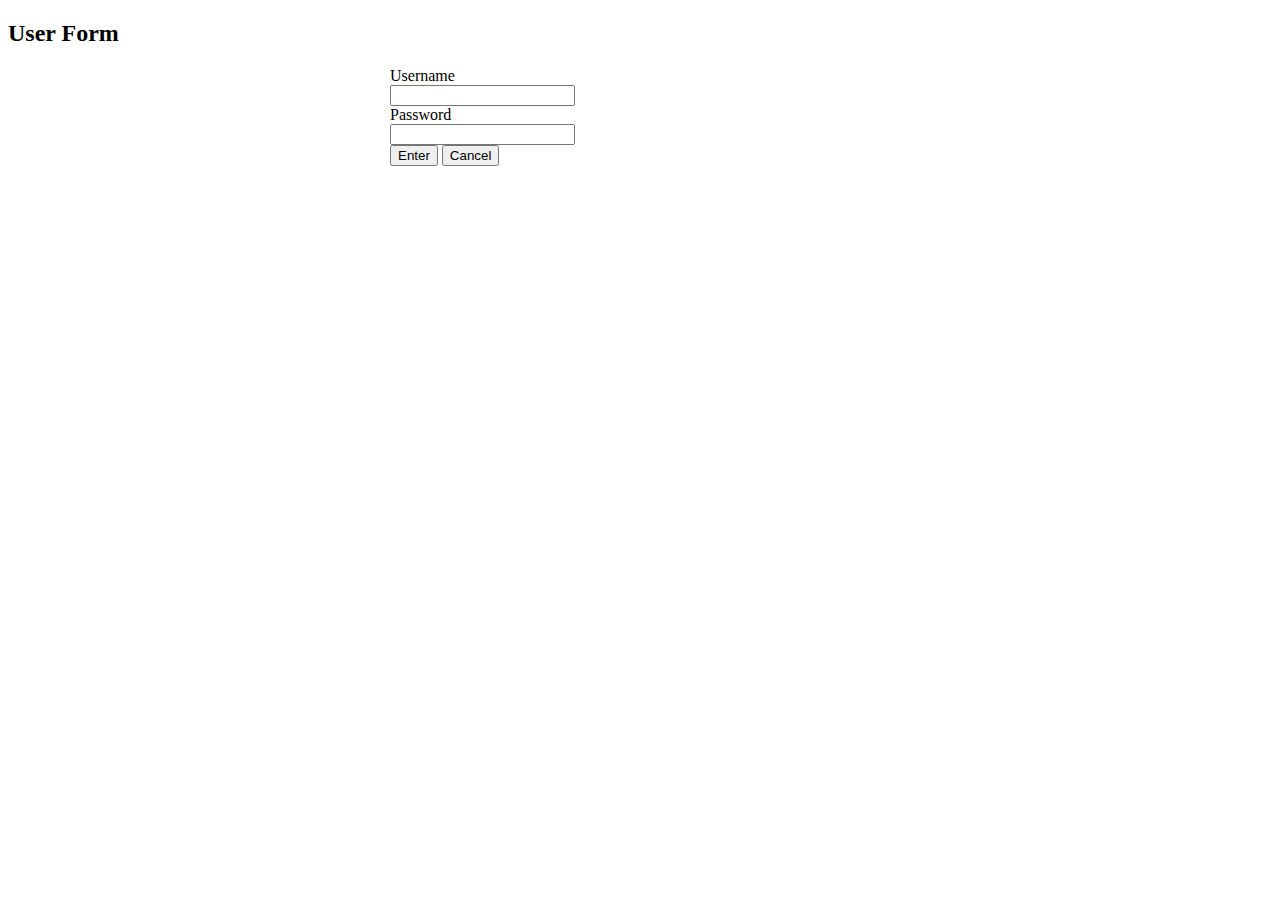
==== src/main/resources/templates/login.html @ c6cf44fb "Initial commit" ====
<!DOCTYPE html>
<html lang="en" xmlns:th="https://www.thymeleaf.org">
<head>
    <meta charset="UTF-8">
    <title>login</title>
    <link rel="stylesheet" type="text/css" th:href="@{/webjars/bootstrap/css/bootstrap.min.css}"/>
</head>
<body>
<div class="container-fluid">
    <div class="text-center"><h2>User Form</h2></div>
    <form th:action="@{/login/save}" method="post" th:object="${user}"
          style="max-width: 500px; margin: 0 auto;">
        <div class="border border-secondary rounded p-3">
            <div class="form-group row">
                <label class="col-sm-4 col-form-label">Username</label>
                <div class="col-sm-8">
                    <input type="text" th:field="*{username}" class="form-control" required minlength="4" maxlength="45"/>
                </div>
            </div>
            <div class="form-group row">
                <label class="col-sm-4 col-form-label">Password</label>
                <div class="col-sm-8">
                    <input type="password" th:field="*{password}" class="form-control" required minlength="8" maxlength="15"/>
                </div>
            </div>
            <div class="text-center">
                <button type="submit" class="btn btn-primary m-2">Enter</button>
                <button type="button" class="btn btn-secondary m-2" onclick="cancelForm()">Cancel</button>
            </div>
        </div>
    </form>
</div>
<script type="text/javascript">
    function cancelForm() {
        window.location = "[[@{/index}]]"
    }
</script>
</body>
</html>
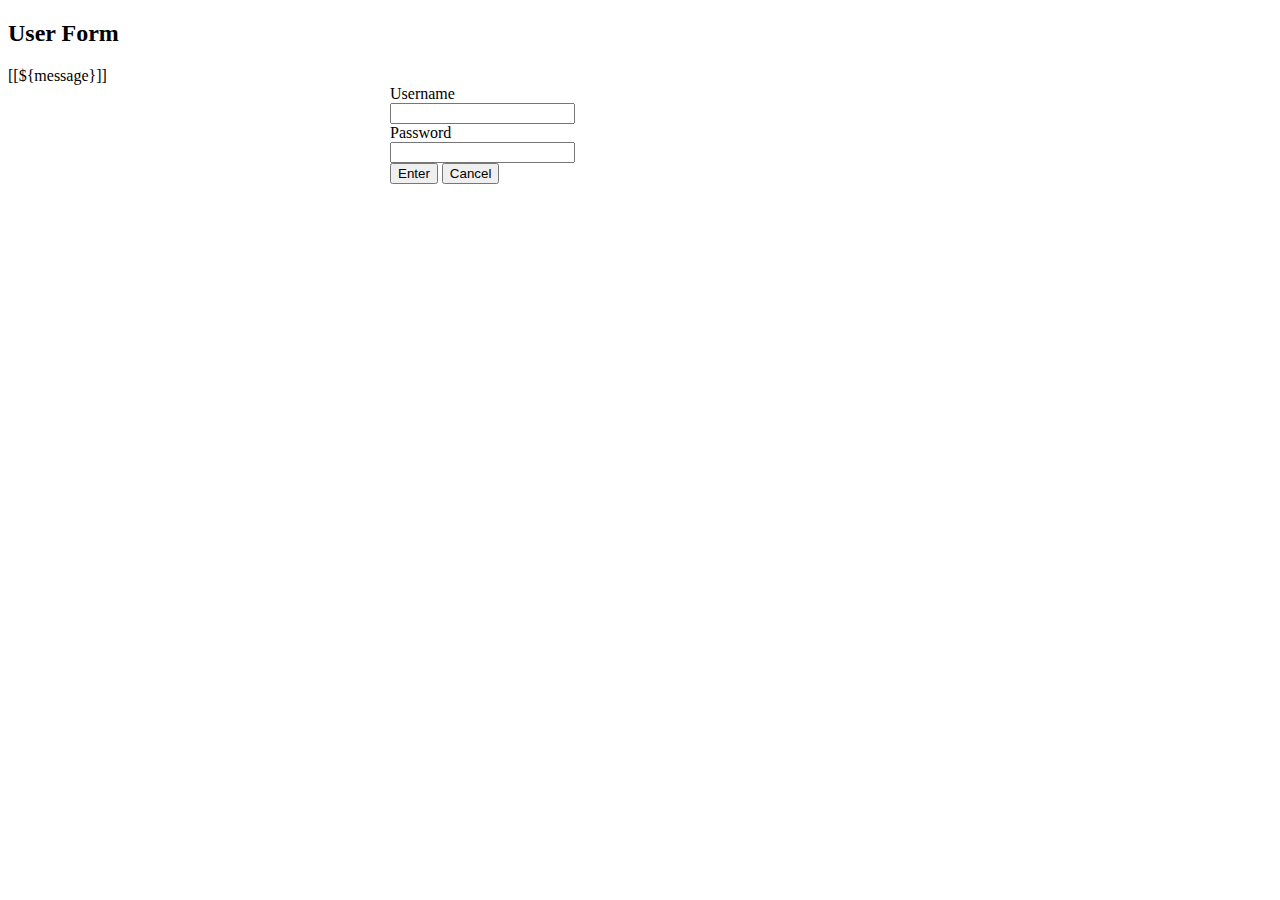
==== commit 13c9cd9d: "make it better" ====
--- a/src/main/resources/templates/login.html
+++ b/src/main/resources/templates/login.html
@@ -8,7 +8,10 @@
 <body>
 <div class="container-fluid">
     <div class="text-center"><h2>User Form</h2></div>
-    <form th:action="@{/login/save}" method="post" th:object="${user}"
+    <div th:if="${message}" class="alert alert-success text-center">
+        [[${message}]]
+    </div>
+    <form th:action="@{/login/save}" method="get" th:object="${user}"
           style="max-width: 500px; margin: 0 auto;">
         <div class="border border-secondary rounded p-3">
             <div class="form-group row">
@@ -32,7 +35,7 @@
 </div>
 <script type="text/javascript">
     function cancelForm() {
-        window.location = "[[@{/index}]]"
+        window.location = "[[@{/}]]"
     }
 </script>
 </body>
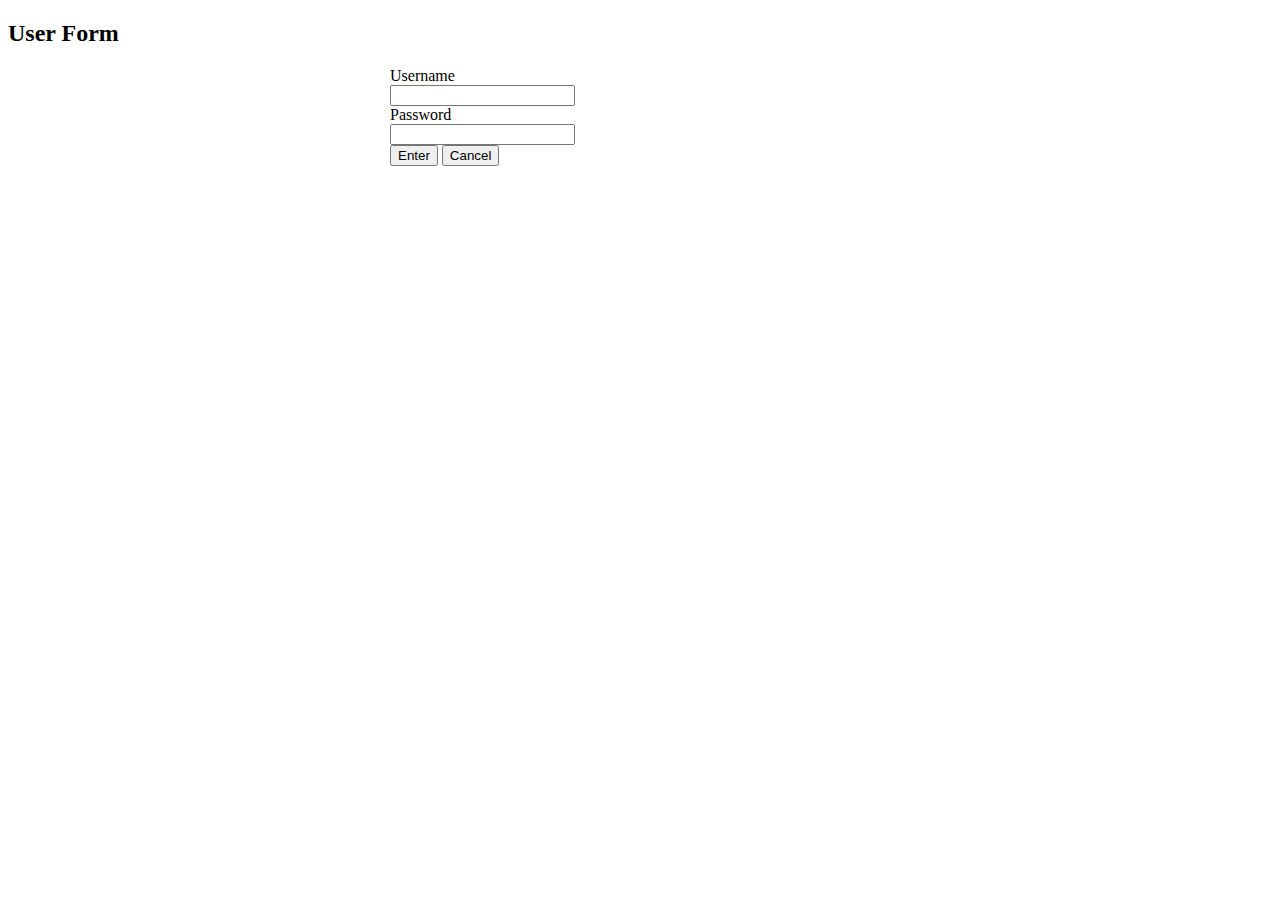
==== commit 0b18cd75: "make it better" ====
--- a/src/main/resources/templates/login.html
+++ b/src/main/resources/templates/login.html
@@ -8,10 +8,7 @@
 <body>
 <div class="container-fluid">
     <div class="text-center"><h2>User Form</h2></div>
-    <div th:if="${message}" class="alert alert-success text-center">
-        [[${message}]]
-    </div>
-    <form th:action="@{/login/save}" method="get" th:object="${user}"
+    <form th:action="@{/login/save}" method="GET" th:object="${user}"
           style="max-width: 500px; margin: 0 auto;">
         <div class="border border-secondary rounded p-3">
             <div class="form-group row">
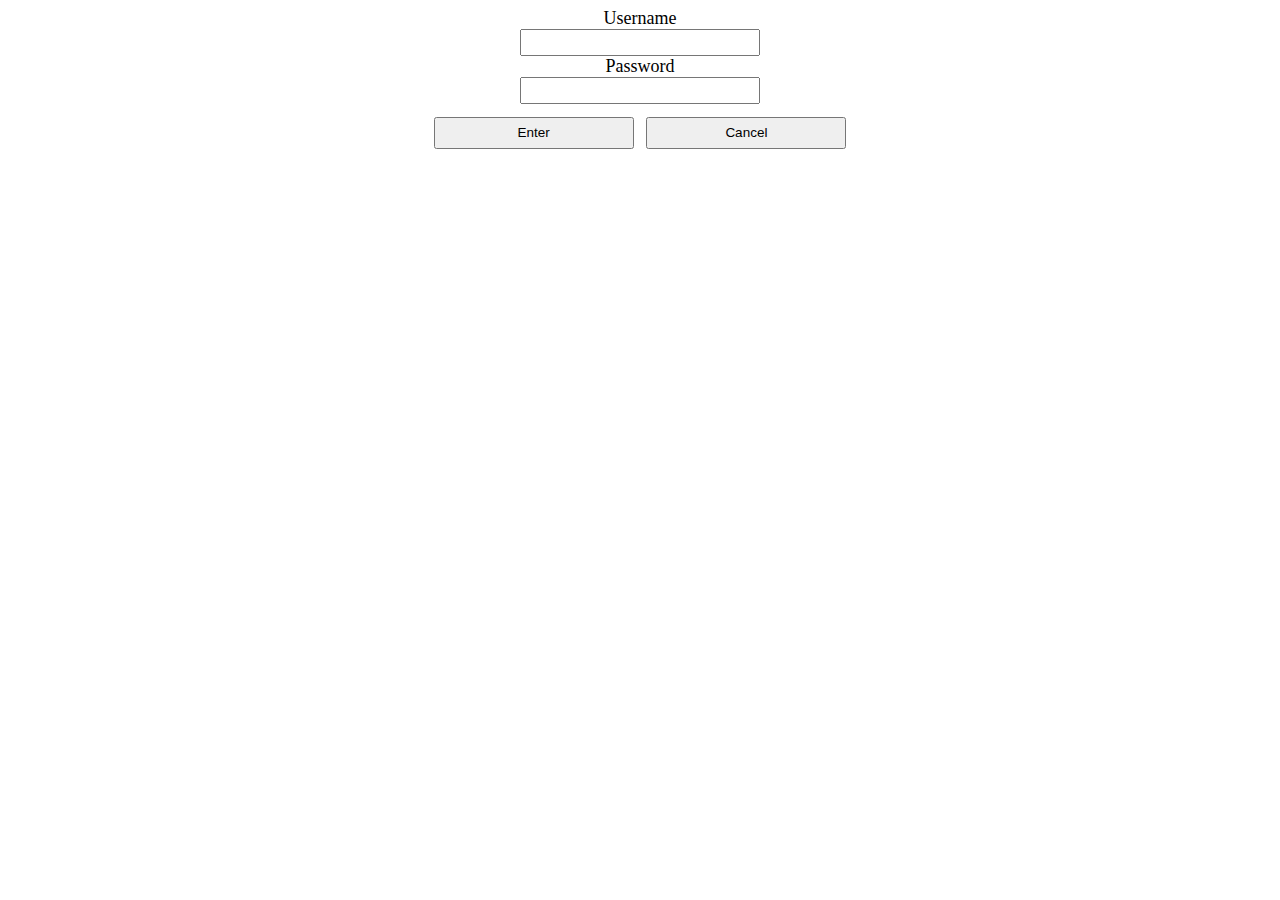
==== commit b5c2c7ab: "make it better" ====
--- a/src/main/resources/templates/login.html
+++ b/src/main/resources/templates/login.html
@@ -2,38 +2,25 @@
 <html lang="en" xmlns:th="https://www.thymeleaf.org">
 <head>
     <meta charset="UTF-8">
-    <title>login</title>
-    <link rel="stylesheet" type="text/css" th:href="@{/webjars/bootstrap/css/bootstrap.min.css}"/>
+    <title>Login to Sequence</title>
+    <link rel="stylesheet" type="text/css" th:href="@{/style.css}"/>
 </head>
-<body>
-<div class="container-fluid">
-    <div class="text-center"><h2>User Form</h2></div>
-    <form th:action="@{/login/save}" method="GET" th:object="${user}"
-          style="max-width: 500px; margin: 0 auto;">
-        <div class="border border-secondary rounded p-3">
-            <div class="form-group row">
-                <label class="col-sm-4 col-form-label">Username</label>
-                <div class="col-sm-8">
-                    <input type="text" th:field="*{username}" class="form-control" required minlength="4" maxlength="45"/>
-                </div>
-            </div>
-            <div class="form-group row">
-                <label class="col-sm-4 col-form-label">Password</label>
-                <div class="col-sm-8">
-                    <input type="password" th:field="*{password}" class="form-control" required minlength="8" maxlength="15"/>
-                </div>
-            </div>
-            <div class="text-center">
-                <button type="submit" class="btn btn-primary m-2">Enter</button>
-                <button type="button" class="btn btn-secondary m-2" onclick="cancelForm()">Cancel</button>
+<body style="display: flex; justify-content: center;" >
+<div style=" width:auto;  text-align: center; ">
+    <form th:action="@{/login/save}" method="GET" th:object="${user}">
+        <div class="note_block">
+            <div style="font-size: 2vh">Username</div>
+            <input class="selector_style" style="width: auto;font-size: 2vh" type="text" th:field="*{username}" required minlength="4" maxlength="45"/>
+
+            <div style="font-size: 2vh;">Password</div>
+            <input class="selector_style" style="width: auto;font-size: 2vh" type="password" th:field="*{password}" required minlength="8" maxlength="15"/>
+
+            <div style = "display: flex; justify-content: center; align-items: center; padding: 0.5vw;">
+                <button type="submit" class="button" style="font-size:1.5vh; padding: 0.5vw; margin: 0.5vw; width:5vw; min-width: 200px;">Enter</button>
+                <button type="button" class="button" style="font-size:1.5vh; padding: 0.5vw; margin: 0.5vw; width:5vw; min-width: 200px;" onclick="history.back()">Cancel</button>
             </div>
         </div>
     </form>
 </div>
-<script type="text/javascript">
-    function cancelForm() {
-        window.location = "[[@{/}]]"
-    }
-</script>
 </body>
 </html>